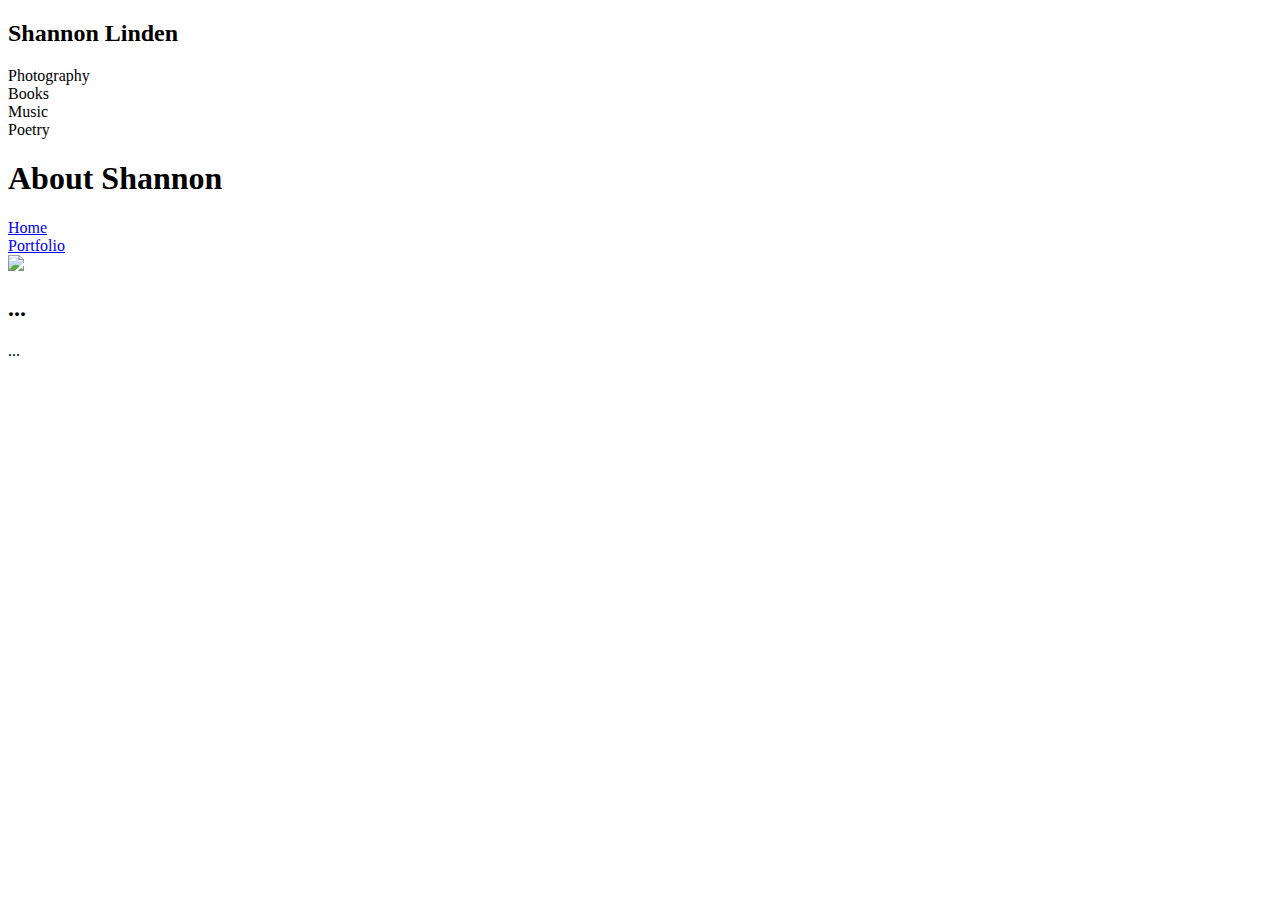
==== index.html @ 7bcd93b5 "add index.html and css files" ====
<!DOCTYPE HTML>
<html>
    <head>
<title>Shannon Linden's Website</title>
    </head>
    <body>  
             <!-- All content goes here -->
            <div> 
                <h2>Shannon Linden</h2>
                <p Student at Ponchatoula High School </p>
                    <li>Photography</li>
                    <li>Books</li>
                    <li>Music</li>
                    <li>Poetry</li>
                <nav>
            </div>        
        <h1>About Shannon</h1>
        <u1 id="nav-ul">
         <li class="nav-li">
            <a href="index.html"> Home </a>
         </li> 
         <a href="portfolio.html"> Portfolio </a>  
         </li>
        </u1>
                </nav>
        
                <main>
      <!-- Sidebar section -->
      
      <img src="https://unsplash.com/photos/UC8fvOyG5pU">
                </main>
            </div>
            <!--All content goes here-->
            <div id="all-contents">
            <div>
                <!-- Content section -->
                <div>
                    <h2> ... </h2>
                    <p> ... </p>
                    <!-- Interests section -->
                    <div class=""content>
                    </div>
                </div id="intrests">
    
        </body>
</html>
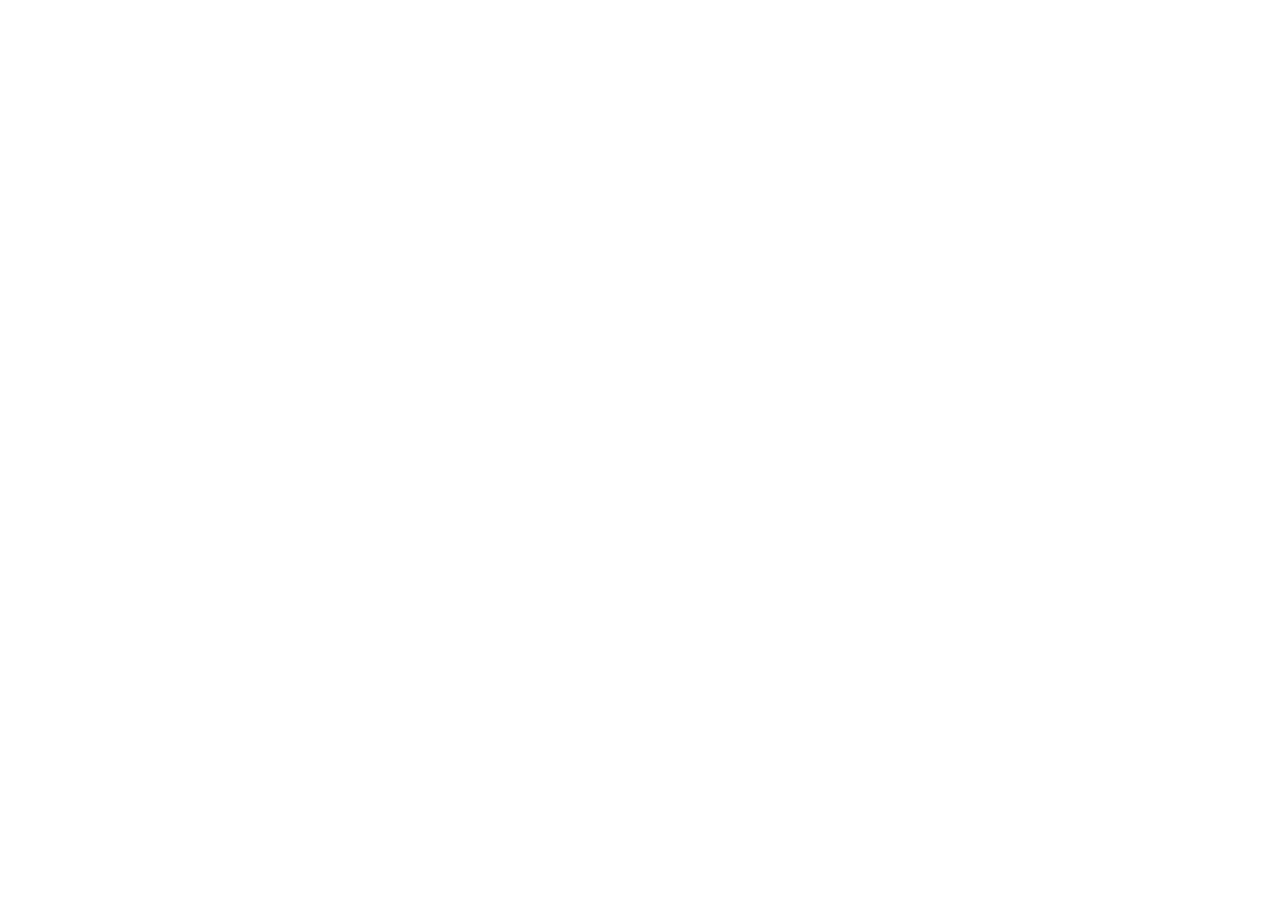
==== commit 490a3c28: "add portfolio.html file" ====
--- a/index.html
+++ b/index.html
@@ -1,46 +1,29 @@
 <!DOCTYPE HTML>
 <html>
     <head>
-<title>Shannon Linden's Website</title>
+        <title>Shannon's ethereal Website</title>
     </head>
-    <body>  
-             <!-- All content goes here -->
-            <div> 
-                <h2>Shannon Linden</h2>
-                <p Student at Ponchatoula High School </p>
-                    <li>Photography</li>
-                    <li>Books</li>
-                    <li>Music</li>
-                    <li>Poetry</li>
-                <nav>
-            </div>        
-        <h1>About Shannon</h1>
-        <u1 id="nav-ul">
-         <li class="nav-li">
-            <a href="index.html"> Home </a>
-         </li> 
-         <a href="portfolio.html"> Portfolio </a>  
-         </li>
-        </u1>
-                </nav>
-        
-                <main>
-      <!-- Sidebar section -->
-      
-      <img src="https://unsplash.com/photos/UC8fvOyG5pU">
-                </main>
-            </div>
-            <!--All content goes here-->
-            <div id="all-contents">
-            <div>
-                <!-- Content section -->
-                <div>
-                    <h2> ... </h2>
-                    <p> ... </p>
-                    <!-- Interests section -->
-                    <div class=""content>
-                    </div>
-                </div id="intrests">
-    
-        </body>
-</html>+    <body>
+  <!-- Visible HTML elements GO HERE  -->
+    </body>
+</html>
+<body>
+    <!-- All content goes here -->
+    <div> 
+        <nav>
+
+        </nav>
+
+        <main>
+     <!-- Sidebar section -->
+     <div>
+
+     </div>
+
+     <!-- Content section -->
+     <div>
+
+    </div>
+  </main>
+    </div>
+</body>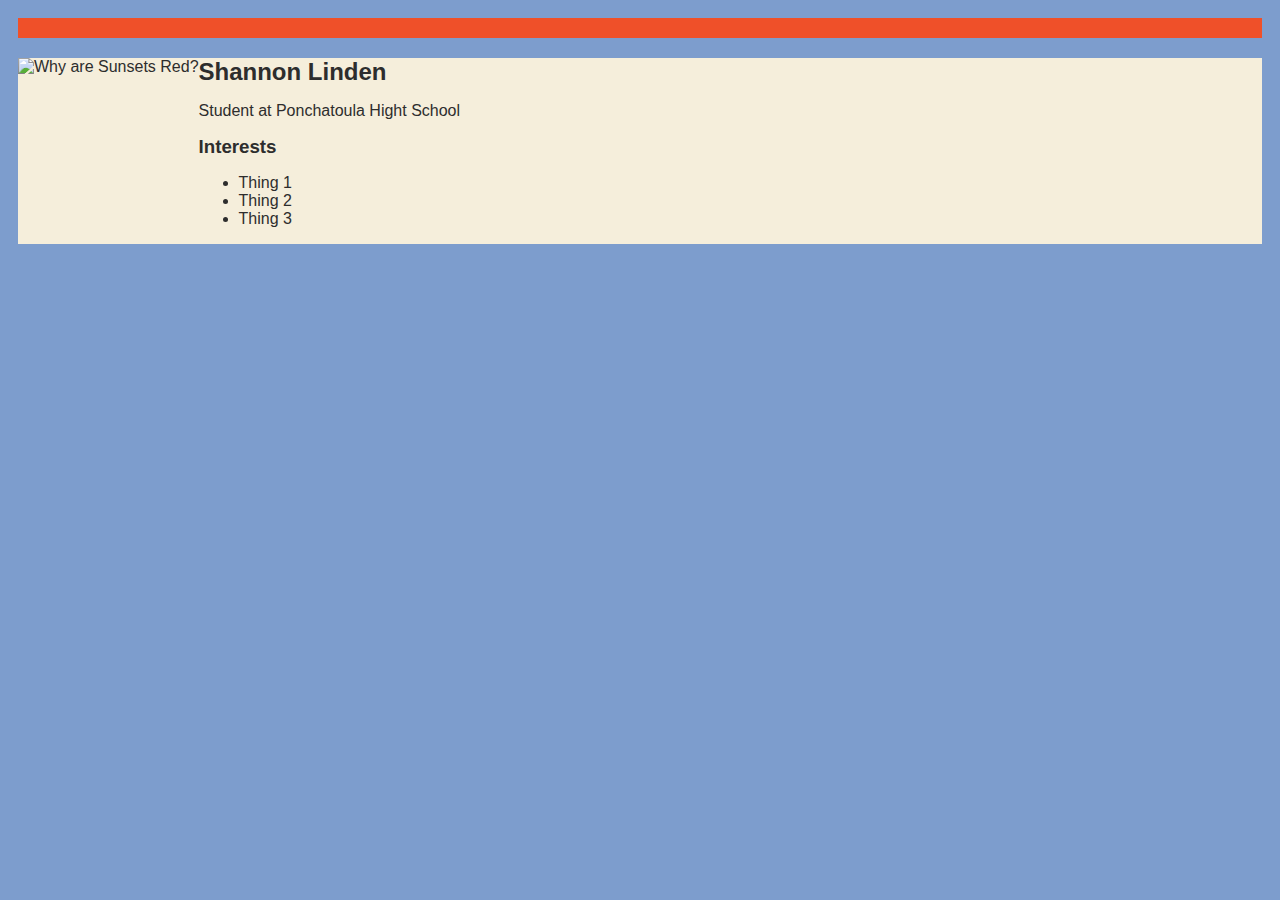
==== commit 28d9332f: "add index.html and css files" ====
--- a/index.html
+++ b/index.html
@@ -1,14 +1,12 @@
 <!DOCTYPE HTML>
 <html>
     <head>
-        <title>Shannon's ethereal Website</title>
+        <title>Shannon's ethereal Website </title>
+<link rel="stylesheet" href="style.css">
     </head>
-    <body>
-  <!-- Visible HTML elements GO HERE  -->
-    </body>
-</html>
 <body>
     <!-- All content goes here -->
+
     <div> 
         <nav>
 
@@ -17,13 +15,24 @@
         <main>
      <!-- Sidebar section -->
      <div>
-
+      <img <img src="https://www.summiteyekc.com/images/sunset_blog.jpg" alt="Why are Sunsets Red?"/>
      </div>
 
      <!-- Content section -->
      <div>
+     <h2> Shannon Linden </h2>
+     <p>Student at Ponchatoula Hight School</p>
+    <!-- Interests section -->
+    <div>
+        <h3>Interests</h3>
+        <ul>
+            <li>Thing 1</li>
+            <li>Thing 2</li>
+            <li>Thing 3</li>
+        </ul>
+    </div>
+</div>
 
     </div>
   </main>
-    </div>
 </body>--- a/style.css
+++ b/style.css
@@ -0,0 +1,63 @@
+body {
+    background: rgb(125, 157, 205);
+    color: rgb(45, 45, 45);
+    padding: 10px;
+    font-family: arial;
+}
+#all-contents {
+  max-width: 800px;
+    margin: auto;
+}
+
+/* navigation menu */
+nav {
+    background: rgb(239, 80, 41);
+   margin: 0 auto;
+   margin-bottom:20px;
+    display: flex;
+    padding: 10px;
+}
+h1 {
+    display: flex;
+    align-items: center;
+    color: white;
+    flex: 1;
+    margin: 0;
+}
+#nav-ul {
+    list-style-image: none;
+}
+.nav-li {
+    display: inline-block;
+    padding: 0 10px;
+}
+a {
+    text-decoration: none;
+    color: #fff;
+}
+
+/* main container area beneath menu */
+main {
+    background: rgb(245, 238, 219);
+    display: flex;
+}
+.sidebar {
+    margin-right: 25px;
+    padding: 10px;
+}
+.sidebar-img {
+    width: 200px;
+}
+.content {
+    flex: 1;
+    padding: 15px;
+}
+
+/* portfolio styles */
+#interests {
+    border: 4px silver ridge;
+    padding: 8px;
+}
+h2, h3 {
+    margin: 0px;
+}
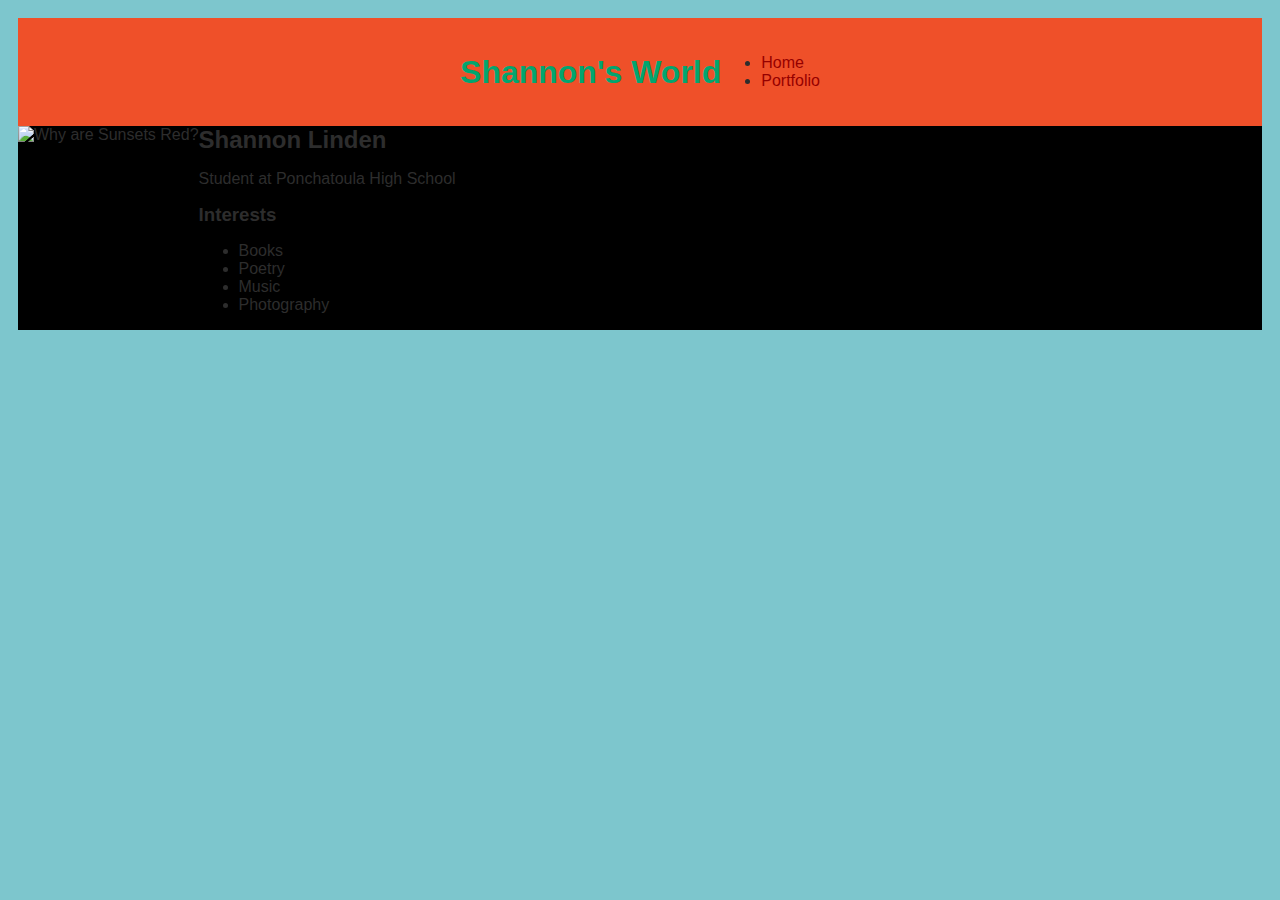
==== commit 8ff345eb: "add index.html and css files" ====
--- a/index.html
+++ b/index.html
@@ -1,7 +1,7 @@
 <!DOCTYPE HTML>
 <html>
     <head>
-        <title>Shannon's ethereal Website </title>
+        <title>Shannon's World </title>
 <link rel="stylesheet" href="style.css">
     </head>
 <body>
@@ -9,26 +9,37 @@
 
     <div> 
         <nav>
-
+            <nav>
+                <h1>Shannon's World</h1>
+                <ul>
+                    <li>
+                      <a href="index.html"> Home </a>
+                    </li>
+                    <li>
+                      <a href="portfolio.html"> Portfolio </a>
+                    </li>
+                </ul>
+            </nav>
         </nav>
 
         <main>
      <!-- Sidebar section -->
      <div>
-      <img <img src="https://www.summiteyekc.com/images/sunset_blog.jpg" alt="Why are Sunsets Red?"/>
+     <img width="33%" src="https://www.summiteyekc.com/images/sunset_blog.jpg" alt="Why are Sunsets Red?"/>
      </div>
 
      <!-- Content section -->
      <div>
      <h2> Shannon Linden </h2>
-     <p>Student at Ponchatoula Hight School</p>
+     <p>Student at Ponchatoula High School</p>
     <!-- Interests section -->
     <div>
         <h3>Interests</h3>
         <ul>
-            <li>Thing 1</li>
-            <li>Thing 2</li>
-            <li>Thing 3</li>
+            <li>Books</li>
+            <li>Poetry</li>
+            <li>Music</li>
+            <li>Photography</li>
         </ul>
     </div>
 </div>
--- a/style.css
+++ b/style.css
@@ -1,5 +1,5 @@
 body {
-    background: rgb(125, 157, 205);
+    background: rgb(125, 198, 205);
     color: rgb(45, 45, 45);
     padding: 10px;
     font-family: arial;
@@ -13,14 +13,13 @@
 nav {
     background: rgb(239, 80, 41);
    margin: 0 auto;
-   margin-bottom:20px;
     display: flex;
     padding: 10px;
 }
 h1 {
     display: flex;
     align-items: center;
-    color: white;
+    color: rgb(2, 165, 111);
     flex: 1;
     margin: 0;
 }
@@ -33,12 +32,12 @@
 }
 a {
     text-decoration: none;
-    color: #fff;
+    color: #960000;
 }
 
 /* main container area beneath menu */
 main {
-    background: rgb(245, 238, 219);
+    background: rgb(0, 0, 0);
     display: flex;
 }
 .sidebar {
@@ -61,3 +60,52 @@
 h2, h3 {
     margin: 0px;
 }
+            /* responsive web design */
+            @media screen and (min-width: 120px) and (max-width: 1080px) {
+                main {
+                  height: 100ch;
+                  zoom: 1.5;
+                  display: grid;
+                }
+  
+                h1 {
+                  font-size: 44px;
+                }
+  
+                h2 {
+                  font-size: 42px;
+                }
+  
+                h3 {
+                  font-size: 36px;
+                }
+  
+                #all-contents {
+                  height: 100ch;
+                  margin: none;
+                }
+  
+                a {
+                  font-size: 42px;
+                }
+  
+                .sidebar {
+                  margin-right: 0px;
+                  justify-content: center;
+                  align-items: center;
+                }
+  
+                .sidebar-img {
+                  width: 100%;
+                }
+  
+                p,
+                li {
+                  font-size: 24px;
+                }
+  
+                .content {
+                  align-content: center;
+                  justify-content: center;
+                }
+            }
